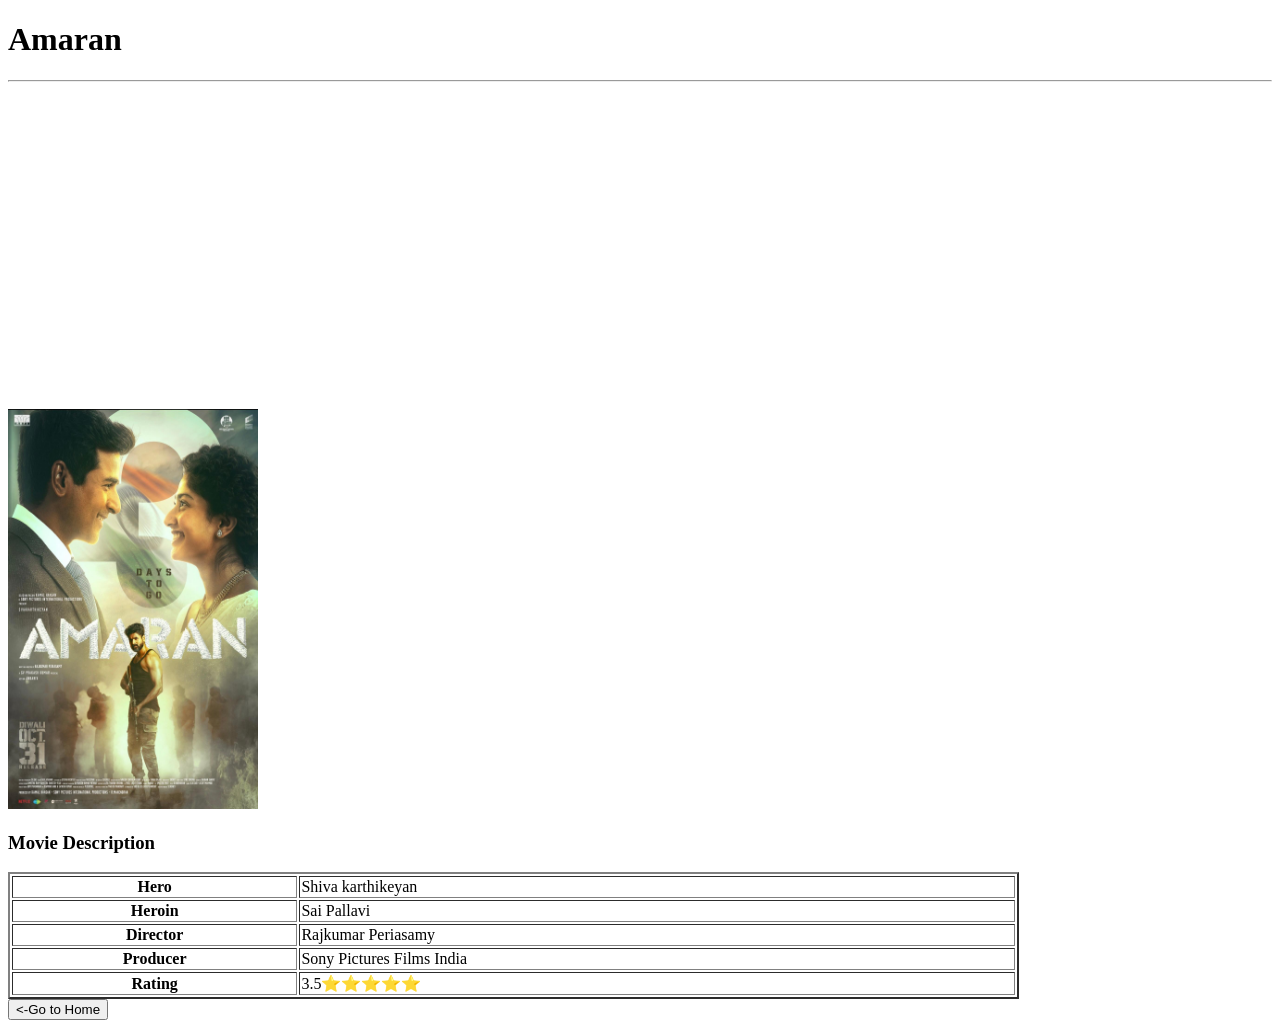
==== movies/movie-3.html @ b718792f "upadated" ====
<!DOCTYPE html>
<html lang="en">
<head>
    <meta charset="UTF-8">
    <meta name="viewport" content="width=device-width, initial-scale=1.0">
    <title>Movie 3</title>
</head>
<body>
    <h1>Amaran</h1>
    <hr>

    <iframe width="560" height="315" src="https://www.youtube.com/embed/YkFaDqi2ueM?si=7TmUcxhu5rO4-3mH" title="YouTube video player" frameborder="0" allow="accelerometer; autoplay; clipboard-write; encrypted-media; gyroscope; picture-in-picture; web-share" referrerpolicy="strict-origin-when-cross-origin" allowfullscreen></iframe>
    
    <br>
    
    <img src="../Images/prt-3.png" alt="" width="250px" height="400px">
    
    <h3>Movie Description</h3>
    <table border="2px" width="80%">
        <tr>
            <th>Hero</th>
            <td>Shiva karthikeyan</td>
        </tr>
        <tr>
            <th>Heroin</th>
            <td>Sai Pallavi</td>
        </tr>
        <tr>
            <th>Director</th>
            <td>Rajkumar Periasamy</td>
        </tr>
        <tr>
            <th>Producer</th>
            <td>Sony Pictures Films India</td>
        </tr>
        <tr>
            <th>Rating</th>
            <td>3.5⭐⭐⭐⭐⭐</td>
        </tr>
    </table>
    <a href="../index.html"><button><-Go to Home</button></a>
</body>
</html>
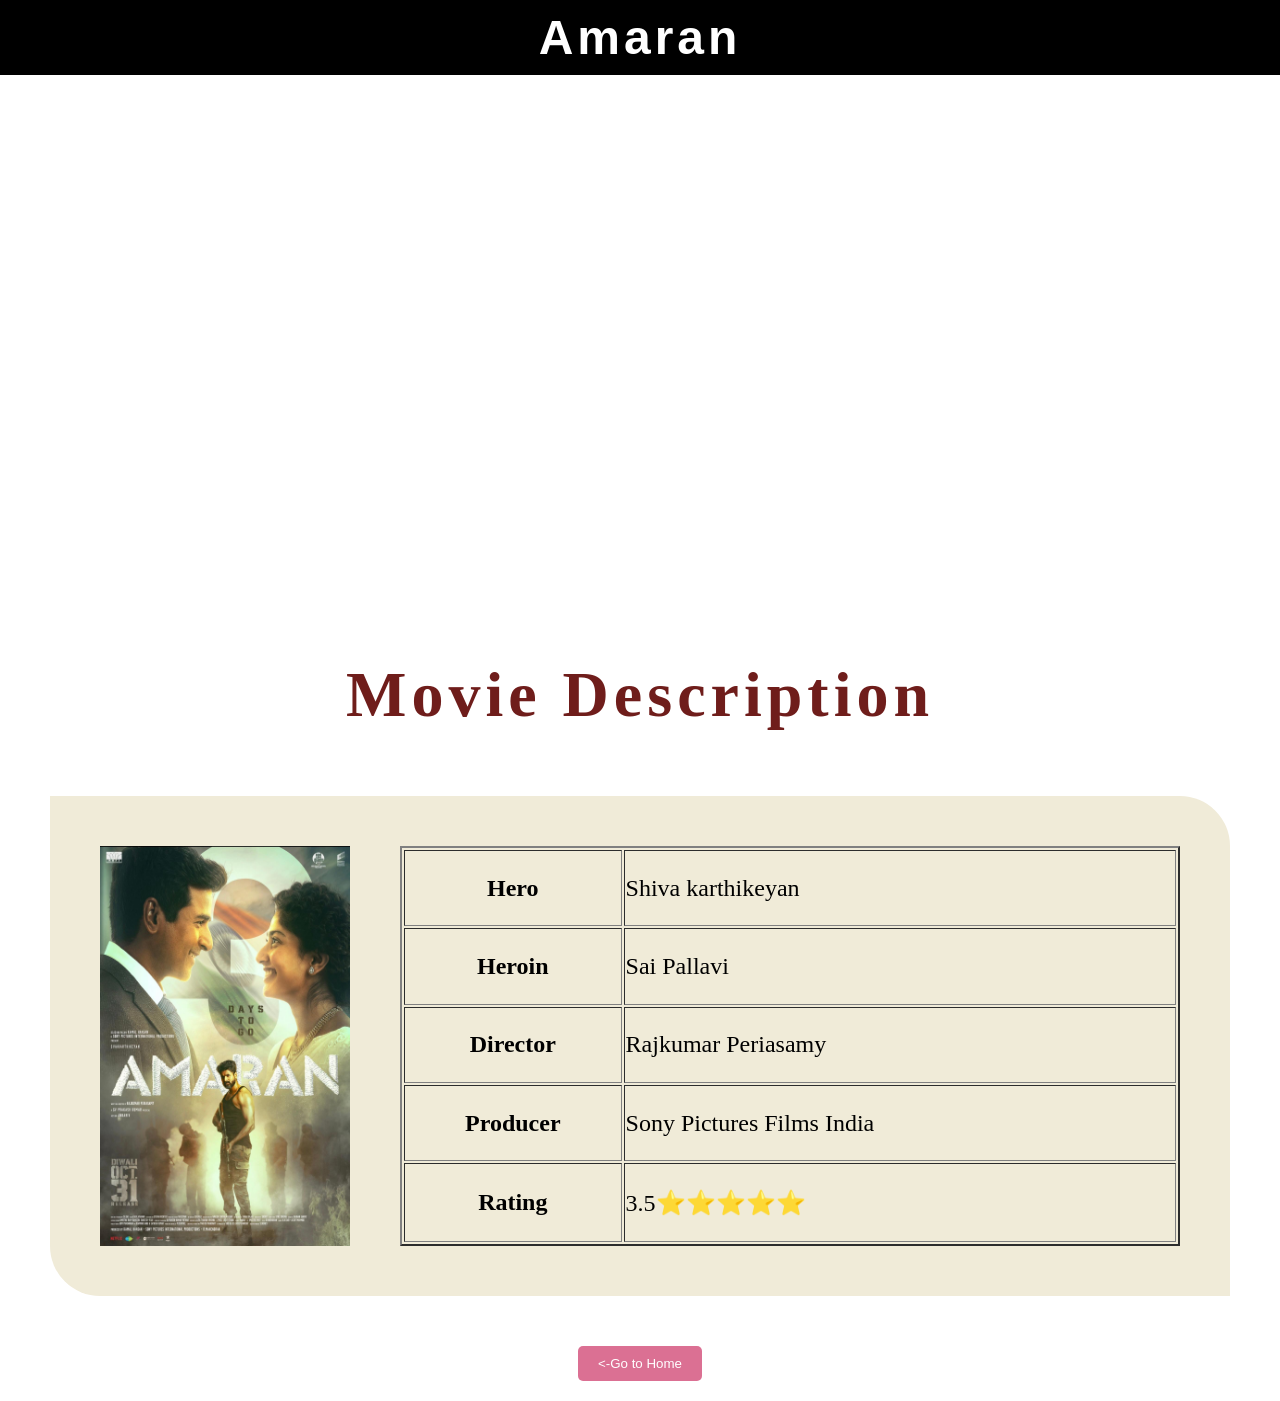
==== commit 291d26a8: "update changes" ====
--- a/movies/movie-3.html
+++ b/movies/movie-3.html
@@ -4,18 +4,18 @@
     <meta charset="UTF-8">
     <meta name="viewport" content="width=device-width, initial-scale=1.0">
     <title>Movie 3</title>
+    <link rel="stylesheet" href="../CSS/style-1.css">
 </head>
 <body>
     <h1>Amaran</h1>
-    <hr>
 
-    <iframe width="560" height="315" src="https://www.youtube.com/embed/YkFaDqi2ueM?si=7TmUcxhu5rO4-3mH" title="YouTube video player" frameborder="0" allow="accelerometer; autoplay; clipboard-write; encrypted-media; gyroscope; picture-in-picture; web-share" referrerpolicy="strict-origin-when-cross-origin" allowfullscreen></iframe>
-    
-    <br>
-    
-    <img src="../Images/prt-3.png" alt="" width="250px" height="400px">
+    <iframe width="100%" height="515" src="https://www.youtube.com/embed/YkFaDqi2ueM?si=7TmUcxhu5rO4-3mH" title="YouTube video player" frameborder="0" allow="accelerometer; autoplay; clipboard-write; encrypted-media; gyroscope; picture-in-picture; web-share" referrerpolicy="strict-origin-when-cross-origin" allowfullscreen></iframe>
     
     <h3>Movie Description</h3>
+
+    <div class="movie">
+    <img src="../Images/prt-3.png" alt="" width="250px" height="400px">
+
     <table border="2px" width="80%">
         <tr>
             <th>Hero</th>
@@ -38,6 +38,9 @@
             <td>3.5⭐⭐⭐⭐⭐</td>
         </tr>
     </table>
+    </div>
+    <div class="btn">
     <a href="../index.html"><button><-Go to Home</button></a>
+    </div>
 </body>
 </html>
--- a/CSS/style-1.css
+++ b/CSS/style-1.css
@@ -0,0 +1,52 @@
+body {
+    margin: 0;
+    padding: 0;
+}
+
+h1 {
+    text-align: center;
+    font-size: 3rem;
+    font-family: Impact, Haettenschweiler, 'Arial Narrow Bold', sans-serif;
+    letter-spacing: 4px;
+    color: white;
+    background-color: black;
+    margin: 0;
+    padding: 10px;
+}
+
+h3 {
+    text-align: center;
+    font-size: 4rem;
+    color: #6f1d1b;
+    letter-spacing: 5px;
+}
+
+.movie {
+    display: flex;
+    gap: 50px;
+    margin: 50px;
+    padding: 0 50px;
+    background-color: #f0ebd8;
+    padding: 50px;
+    border-radius: 0 50px;
+}
+
+button {
+    padding: 10px 20px;
+    color: white;
+    background-color: palevioletred;
+    border: none;
+    border-radius: 5px;
+}
+table {
+    font-size: 1.5rem;
+}
+
+.btn {
+    text-align: center;
+    margin: 20px;
+}
+
+.btn a {
+    text-decoration: none;
+}
